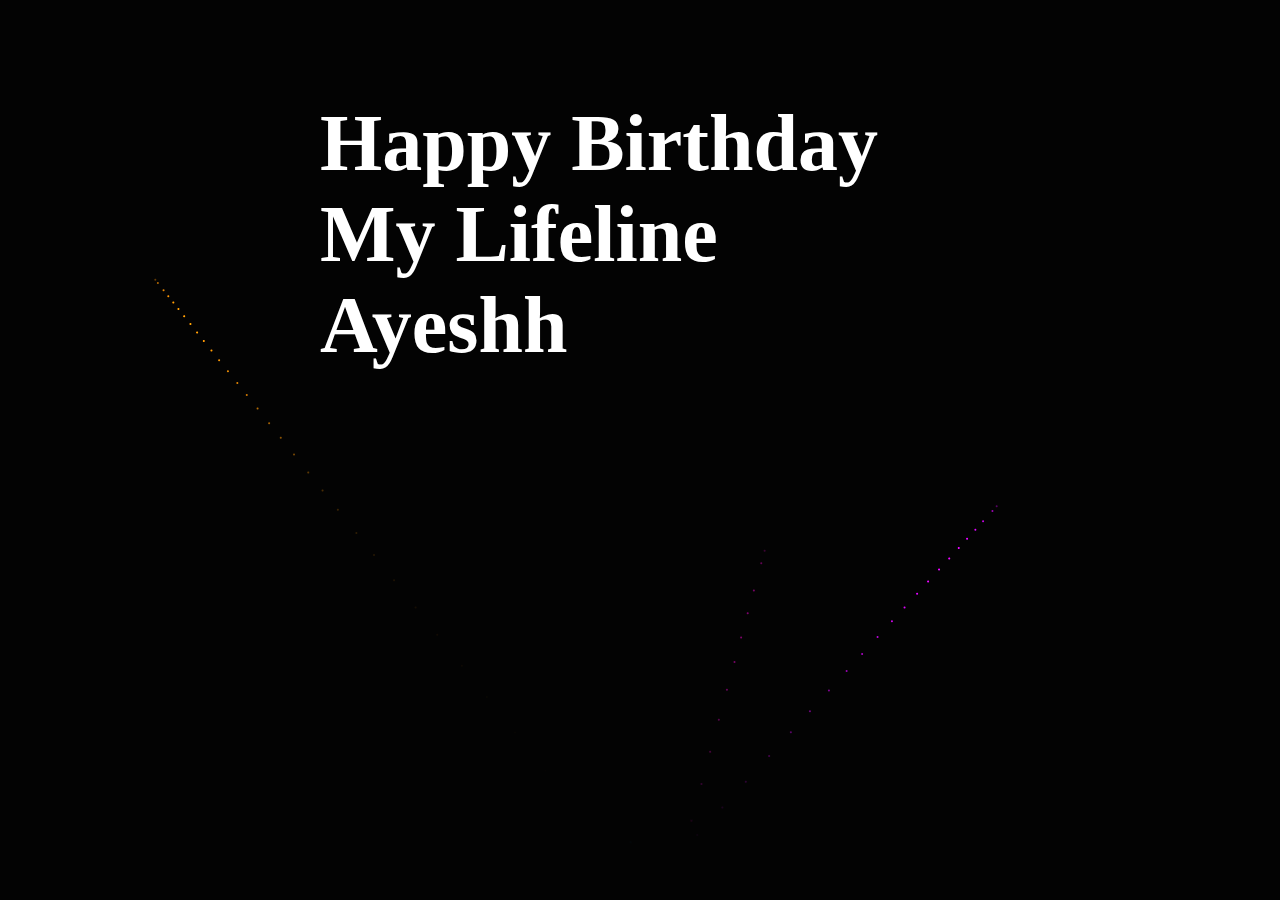
==== index.html @ 7dbb3a21 "Updated" ====
<!DOCTYPE html>
<html lang="en">
<head>
    <meta charset="UTF-8">
    <meta name="viewport" content="width=device-width, initial-scale=1.0">
    <title>Document</title>
    <style>
        body {
  margin: 0;
  background: #020202;
  cursor: crosshair;
}
canvas{display:block}
h1 {
  position: absolute;
  top: 20%;
  left: 50%;
  transform: translate(-50%, -50%);
  color: #fff;
  font-family: "Source Sans Pro";
  font-size: 5em;
  font-weight: 900;
  -webkit-user-select: none;
  user-select: none;
}
    </style>
</head>
<body>
    <h1>Happy Birthday My Lifeline Ayeshh</h1>
<canvas id="birthday">
</canvas>
<script>
    // helper functions
const PI2 = Math.PI * 2
const random = (min, max) => Math.random() * (max - min + 1) + min | 0
const timestamp = _ => new Date().getTime()

// container
class Birthday {
  constructor() {
    this.resize()

    // create a lovely place to store the firework
    this.fireworks = []
    this.counter = 0

  }
  
  resize() {
    this.width = canvas.width = window.innerWidth
    let center = this.width / 2 | 0
    this.spawnA = center - center / 4 | 0
    this.spawnB = center + center / 4 | 0
    
    this.height = canvas.height = window.innerHeight
    this.spawnC = this.height * .1
    this.spawnD = this.height * .5
    
  }
  
  onClick(evt) {
     let x = evt.clientX || evt.touches && evt.touches[0].pageX
     let y = evt.clientY || evt.touches && evt.touches[0].pageY
     
     let count = random(3,5)
     for(let i = 0; i < count; i++) this.fireworks.push(new Firework(
        random(this.spawnA, this.spawnB),
        this.height,
        x,
        y,
        random(0, 260),
        random(30, 110)))
          
     this.counter = -1
     
  }
  
  update(delta) {
    ctx.globalCompositeOperation = 'hard-light'
    ctx.fillStyle = `rgba(20,20,20,${ 7 * delta })`
    ctx.fillRect(0, 0, this.width, this.height)

    ctx.globalCompositeOperation = 'lighter'
    for (let firework of this.fireworks) firework.update(delta)

    // if enough time passed... create new new firework
    this.counter += delta * 3 // each second
    if (this.counter >= 1) {
      this.fireworks.push(new Firework(
        random(this.spawnA, this.spawnB),
        this.height,
        random(0, this.width),
        random(this.spawnC, this.spawnD),
        random(0, 360),
        random(30, 110)))
      this.counter = 0
    }

    // remove the dead fireworks
    if (this.fireworks.length > 1000) this.fireworks = this.fireworks.filter(firework => !firework.dead)

  }
}

class Firework {
  constructor(x, y, targetX, targetY, shade, offsprings) {
    this.dead = false
    this.offsprings = offsprings

    this.x = x
    this.y = y
    this.targetX = targetX
    this.targetY = targetY

    this.shade = shade
    this.history = []
  }
  update(delta) {
    if (this.dead) return

    let xDiff = this.targetX - this.x
    let yDiff = this.targetY - this.y
    if (Math.abs(xDiff) > 3 || Math.abs(yDiff) > 3) { // is still moving
      this.x += xDiff * 2 * delta
      this.y += yDiff * 2 * delta

      this.history.push({
        x: this.x,
        y: this.y
      })

      if (this.history.length > 20) this.history.shift()

    } else {
      if (this.offsprings && !this.madeChilds) {
        
        let babies = this.offsprings / 2
        for (let i = 0; i < babies; i++) {
          let targetX = this.x + this.offsprings * Math.cos(PI2 * i / babies) | 0
          let targetY = this.y + this.offsprings * Math.sin(PI2 * i / babies) | 0

          birthday.fireworks.push(new Firework(this.x, this.y, targetX, targetY, this.shade, 0))

        }

      }
      this.madeChilds = true
      this.history.shift()
    }
    
    if (this.history.length === 0) this.dead = true
    else if (this.offsprings) { 
        for (let i = 0; this.history.length > i; i++) {
          let point = this.history[i]
          ctx.beginPath()
          ctx.fillStyle = 'hsl(' + this.shade + ',100%,' + i + '%)'
          ctx.arc(point.x, point.y, 1, 0, PI2, false)
          ctx.fill()
        } 
      } else {
      ctx.beginPath()
      ctx.fillStyle = 'hsl(' + this.shade + ',100%,50%)'
      ctx.arc(this.x, this.y, 1, 0, PI2, false)
      ctx.fill()
    }

  }
}

let canvas = document.getElementById('birthday')
let ctx = canvas.getContext('2d')

let then = timestamp()

let birthday = new Birthday
window.onresize = () => birthday.resize()
document.onclick = evt => birthday.onClick(evt)
document.ontouchstart = evt => birthday.onClick(evt)

  ;(function loop(){
  	requestAnimationFrame(loop)

  	let now = timestamp()
  	let delta = now - then

    then = now
    birthday.update(delta / 500)
  	

  })()
</script>
</body>
</html>
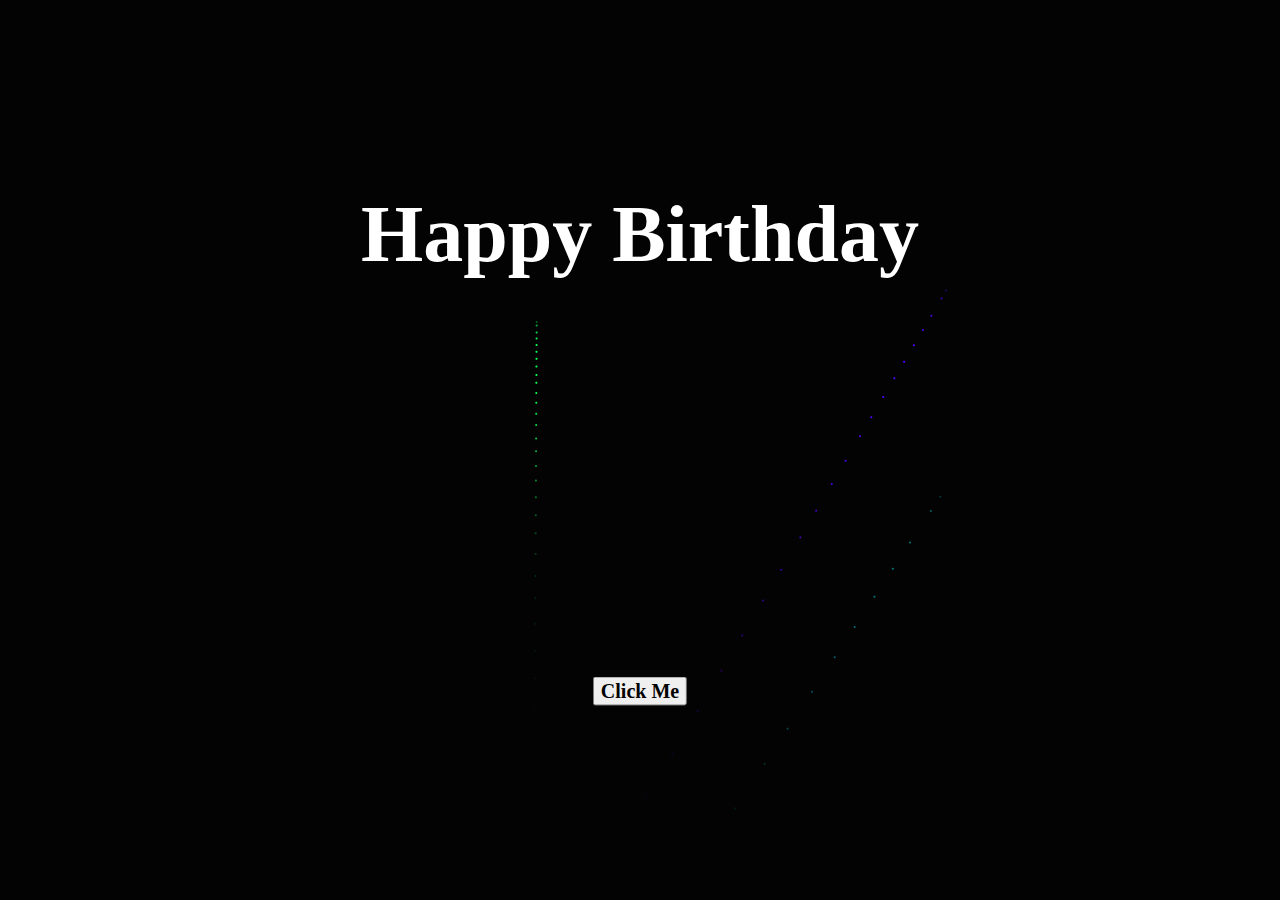
==== commit bb91754e: "Updated" ====
--- a/index.html
+++ b/index.html
@@ -1,193 +1,374 @@
-<!DOCTYPE html>
-<html lang="en">
-<head>
+<div id="first-div">
+
+  <!DOCTYPE html>
+  <html lang="en">
+
+  <head>
     <meta charset="UTF-8">
+    <meta http-equiv="X-UA-Compatible" content="IE=edge">
     <meta name="viewport" content="width=device-width, initial-scale=1.0">
-    <title>Document</title>
+    <title>HBD Love</title>
     <style>
-        body {
-  margin: 0;
-  background: #020202;
-  cursor: crosshair;
-}
-canvas{display:block}
-h1 {
-  position: absolute;
-  top: 20%;
-  left: 50%;
-  transform: translate(-50%, -50%);
-  color: #fff;
-  font-family: "Source Sans Pro";
-  font-size: 5em;
-  font-weight: 900;
-  -webkit-user-select: none;
-  user-select: none;
-}
+      body {
+        margin: 0;
+        background: #020202;
+        cursor: crosshair;
+      }
+
+      canvas {
+        display: block
+      }
+
+      h1 {
+        position: absolute;
+        top: 20%;
+        left: 50%;
+        transform: translate(-50%, -50%);
+        color: #fff;
+        font-family: "Source Sans Pro";
+        font-size: 5em;
+        font-weight: 900;
+        -webkit-user-select: none;
+        user-select: none;
+      }
+
+      .button-click {
+        position: absolute;
+        bottom: 20%;
+        left: 50%;
+        transform: translate(-50%, -50%);
+        color: #020202;
+        font-family: "Source Sans Pro";
+        font-size: 20px;
+        font-weight: 900;
+        -webkit-user-select: none;
+        user-select: none;
+        cursor: pointer;
+      }
+
+      /* Modal Styles */
+      .modal {
+        display: none;
+        position: fixed;
+        z-index: 1000;
+        left: 0;
+        top: 0;
+        width: 100%;
+        height: 100%;
+        background-color: rgba(0, 0, 0, 0.6);
+      }
+
+      .modal-content {
+        background-color: #ffe6e6;
+        margin: 10% auto;
+        padding: 30px;
+        border: 1px solid #ffcccc;
+        border-radius: 10px;
+        width: 350px;
+        text-align: center;
+        box-shadow: 0 4px 8px rgba(0, 0, 0, 0.1);
+        position: relative;
+      }
+
+      .close {
+        color: #ff6666;
+        float: right;
+        font-size: 24px;
+        font-weight: bold;
+        cursor: pointer;
+      }
+
+      .close:hover,
+      .close:focus {
+        color: #ff3333;
+      }
+
+      .modal-content p {
+        font-family: 'Cursive', sans-serif;
+        font-size: 18px;
+        color: #ff4d4d;
+      }
+
+      .modal-content input {
+        padding: 8px;
+        width: 80%;
+        margin-top: 15px;
+        border-radius: 5px;
+        border: 1px solid #ffcccc;
+        outline: none;
+        text-align: center;
+      }
+
+      .modal-content button {
+        background-color: #ff4d4d;
+        color: #fff;
+        border: none;
+        padding: 10px 20px;
+        border-radius: 25px;
+        cursor: pointer;
+        font-size: 16px;
+        margin-top: 20px;
+        outline: none;
+      }
+
+      .modal-content button:hover {
+        background-color: #ff3333;
+      }
+
+      .heart-icon {
+        font-size: 60px;
+        color: #ff4d4d;
+        margin-bottom: 20px;
+        transition: transform 0.2s ease-in-out;
+      }
+
     </style>
-</head>
-<body>
-    <h1>Happy Birthday My Lifeline Ayeshh</h1>
-<canvas id="birthday">
-</canvas>
-<script>
-    // helper functions
-const PI2 = Math.PI * 2
-const random = (min, max) => Math.random() * (max - min + 1) + min | 0
-const timestamp = _ => new Date().getTime()
-
-// container
-class Birthday {
-  constructor() {
-    this.resize()
-
-    // create a lovely place to store the firework
-    this.fireworks = []
-    this.counter = 0
-
-  }
-  
-  resize() {
-    this.width = canvas.width = window.innerWidth
-    let center = this.width / 2 | 0
-    this.spawnA = center - center / 4 | 0
-    this.spawnB = center + center / 4 | 0
-    
-    this.height = canvas.height = window.innerHeight
-    this.spawnC = this.height * .1
-    this.spawnD = this.height * .5
-    
-  }
-  
-  onClick(evt) {
-     let x = evt.clientX || evt.touches && evt.touches[0].pageX
-     let y = evt.clientY || evt.touches && evt.touches[0].pageY
-     
-     let count = random(3,5)
-     for(let i = 0; i < count; i++) this.fireworks.push(new Firework(
-        random(this.spawnA, this.spawnB),
-        this.height,
-        x,
-        y,
-        random(0, 260),
-        random(30, 110)))
-          
-     this.counter = -1
-     
-  }
-  
-  update(delta) {
-    ctx.globalCompositeOperation = 'hard-light'
-    ctx.fillStyle = `rgba(20,20,20,${ 7 * delta })`
-    ctx.fillRect(0, 0, this.width, this.height)
-
-    ctx.globalCompositeOperation = 'lighter'
-    for (let firework of this.fireworks) firework.update(delta)
-
-    // if enough time passed... create new new firework
-    this.counter += delta * 3 // each second
-    if (this.counter >= 1) {
-      this.fireworks.push(new Firework(
-        random(this.spawnA, this.spawnB),
-        this.height,
-        random(0, this.width),
-        random(this.spawnC, this.spawnD),
-        random(0, 360),
-        random(30, 110)))
-      this.counter = 0
-    }
-
-    // remove the dead fireworks
-    if (this.fireworks.length > 1000) this.fireworks = this.fireworks.filter(firework => !firework.dead)
-
-  }
-}
-
-class Firework {
-  constructor(x, y, targetX, targetY, shade, offsprings) {
-    this.dead = false
-    this.offsprings = offsprings
-
-    this.x = x
-    this.y = y
-    this.targetX = targetX
-    this.targetY = targetY
-
-    this.shade = shade
-    this.history = []
-  }
-  update(delta) {
-    if (this.dead) return
-
-    let xDiff = this.targetX - this.x
-    let yDiff = this.targetY - this.y
-    if (Math.abs(xDiff) > 3 || Math.abs(yDiff) > 3) { // is still moving
-      this.x += xDiff * 2 * delta
-      this.y += yDiff * 2 * delta
-
-      this.history.push({
-        x: this.x,
-        y: this.y
-      })
-
-      if (this.history.length > 20) this.history.shift()
-
-    } else {
-      if (this.offsprings && !this.madeChilds) {
+  </head>
+
+  <body>
+    <h1>Happy Birthday </h1>
+    <canvas id="birthday">
+    </canvas>
+    <button id="openModalBtn" class="button-click">
+      <div id="click-on-1"></div  >
+      <div id="click-on-2"></div>
+      <div id="click-on-3"></div>
+      <div id="click-on-4"></div>
+
+      Click Me</button>
+
+    <!-- Modal -->
+    <div id="questionModal" class="modal">
+      <div class="modal-content">
+        <span class="close">&times;</span>
+
+        <!-- Heart Icon -->
+        <div id="heartIcon" class="heart-icon">&#10084;</div>
+
+        <p>What am I to you?</p>
+        <input type="text" id="answerInput" placeholder="Enter answer">
+        <button id="submitAnswer">Submit</button>
+      </div>
+    </div>
+
+    <script>
+      var modal = document.getElementById('questionModal');
+      var openModalBtn = document.getElementById('openModalBtn');
+      var closeModal = document.getElementsByClassName('close')[0];
+      var submitAnswerBtn = document.getElementById('submitAnswer');
+      var answerInput = document.getElementById('answerInput');
+      var heartIcon = document.getElementById('heartIcon');
+      var correctAnswer = "lifeline";
+
+      openModalBtn.onclick = function () {
+        modal.style.display = 'block';
+        document.getElementById('click-on-1').click();
+        document.getElementById('click-on-2').click();
+        document.getElementById('click-on-3').click();
+        document.getElementById('click-on-4').click();
+      }
+
+      closeModal.onclick = function () {
+        modal.style.display = 'none';
         
-        let babies = this.offsprings / 2
-        for (let i = 0; i < babies; i++) {
-          let targetX = this.x + this.offsprings * Math.cos(PI2 * i / babies) | 0
-          let targetY = this.y + this.offsprings * Math.sin(PI2 * i / babies) | 0
-
-          birthday.fireworks.push(new Firework(this.x, this.y, targetX, targetY, this.shade, 0))
-
-        }
-
-      }
-      this.madeChilds = true
-      this.history.shift()
-    }
-    
-    if (this.history.length === 0) this.dead = true
-    else if (this.offsprings) { 
-        for (let i = 0; this.history.length > i; i++) {
-          let point = this.history[i]
-          ctx.beginPath()
-          ctx.fillStyle = 'hsl(' + this.shade + ',100%,' + i + '%)'
-          ctx.arc(point.x, point.y, 1, 0, PI2, false)
-          ctx.fill()
-        } 
-      } else {
-      ctx.beginPath()
-      ctx.fillStyle = 'hsl(' + this.shade + ',100%,50%)'
-      ctx.arc(this.x, this.y, 1, 0, PI2, false)
-      ctx.fill()
-    }
-
-  }
-}
-
-let canvas = document.getElementById('birthday')
-let ctx = canvas.getContext('2d')
-
-let then = timestamp()
-
-let birthday = new Birthday
-window.onresize = () => birthday.resize()
-document.onclick = evt => birthday.onClick(evt)
-document.ontouchstart = evt => birthday.onClick(evt)
-
-  ;(function loop(){
-  	requestAnimationFrame(loop)
-
-  	let now = timestamp()
-  	let delta = now - then
-
-    then = now
-    birthday.update(delta / 500)
-  	
-
-  })()
-</script>
-</body>
-</html>+      }
+
+      window.onclick = function (event) {
+        if (event.target == modal) {
+          modal.style.display = 'none';
+        }
+      }
+
+      answerInput.oninput = function () {
+        var userAnswer = answerInput.value.trim().toLowerCase();
+        var correctLetters = 0;
+        var wrongLetters = 0;
+
+        for (var i = 0; i < userAnswer.length; i++) {
+          if (userAnswer[i] === correctAnswer[i]) {
+            correctLetters++;
+          } else {
+            wrongLetters++;
+          }
+        }
+
+        var heartSize = 60 + (correctLetters * 10) - (wrongLetters * 10);
+        heartSize = Math.max(20, heartSize); // Prevent shrinking too small
+        heartIcon.style.transform = 'scale(' + heartSize / 60 + ')';
+      }
+
+      submitAnswerBtn.onclick = function () {
+        var userAnswer = answerInput.value.trim().toLowerCase();
+
+        if (userAnswer === correctAnswer) {
+          modal.style.display = 'none'; // Close the modal
+          window.location.href = 'lifelines.html';
+        } else {
+          alert('Incorrect answer, please try again.');
+        }
+      }
+    </script>
+    <script>
+      // helper functions
+      const PI2 = Math.PI * 2
+      const random = (min, max) => Math.random() * (max - min + 1) + min | 0
+      const timestamp = _ => new Date().getTime()
+
+      // container
+      class Birthday {
+        constructor() {
+          this.resize()
+
+          // create a lovely place to store the firework
+          this.fireworks = []
+          this.counter = 0
+
+        }
+
+        resize() {
+          this.width = canvas.width = window.innerWidth
+          let center = this.width / 2 | 0
+          this.spawnA = center - center / 4 | 0
+          this.spawnB = center + center / 4 | 0
+
+          this.height = canvas.height = window.innerHeight
+          this.spawnC = this.height * .1
+          this.spawnD = this.height * .5
+
+        }
+
+        onClick(evt) {
+          let x = evt.clientX || evt.touches && evt.touches[0].pageX
+          let y = evt.clientY || evt.touches && evt.touches[0].pageY
+
+          let count = random(3, 5)
+          for (let i = 0; i < count; i++) this.fireworks.push(new Firework(
+            random(this.spawnA, this.spawnB),
+            this.height,
+            x,
+            y,
+            random(0, 260),
+            random(30, 110)))
+
+          this.counter = -1
+
+        }
+
+        update(delta) {
+          ctx.globalCompositeOperation = 'hard-light'
+          ctx.fillStyle = `rgba(20,20,20,${7 * delta})`
+          ctx.fillRect(0, 0, this.width, this.height)
+
+          ctx.globalCompositeOperation = 'lighter'
+          for (let firework of this.fireworks) firework.update(delta)
+
+          // if enough time passed... create new new firework
+          this.counter += delta * 3 // each second
+          if (this.counter >= 1) {
+            this.fireworks.push(new Firework(
+              random(this.spawnA, this.spawnB),
+              this.height,
+              random(0, this.width),
+              random(this.spawnC, this.spawnD),
+              random(0, 360),
+              random(30, 110)))
+            this.counter = 0
+          }
+
+          // remove the dead fireworks
+          if (this.fireworks.length > 1000) this.fireworks = this.fireworks.filter(firework => !firework.dead)
+
+        }
+      }
+
+      class Firework {
+        constructor(x, y, targetX, targetY, shade, offsprings) {
+          this.dead = false
+          this.offsprings = offsprings
+
+          this.x = x
+          this.y = y
+          this.targetX = targetX
+          this.targetY = targetY
+
+          this.shade = shade
+          this.history = []
+        }
+        update(delta) {
+          if (this.dead) return
+
+          let xDiff = this.targetX - this.x
+          let yDiff = this.targetY - this.y
+          if (Math.abs(xDiff) > 3 || Math.abs(yDiff) > 3) { // is still moving
+            this.x += xDiff * 2 * delta
+            this.y += yDiff * 2 * delta
+
+            this.history.push({
+              x: this.x,
+              y: this.y
+            })
+
+            if (this.history.length > 20) this.history.shift()
+
+          } else {
+            if (this.offsprings && !this.madeChilds) {
+
+              let babies = this.offsprings / 2
+              for (let i = 0; i < babies; i++) {
+                let targetX = this.x + this.offsprings * Math.cos(PI2 * i / babies) | 0
+                let targetY = this.y + this.offsprings * Math.sin(PI2 * i / babies) | 0
+
+                birthday.fireworks.push(new Firework(this.x, this.y, targetX, targetY, this.shade, 0))
+
+              }
+
+            }
+            this.madeChilds = true
+            this.history.shift()
+          }
+
+          if (this.history.length === 0) this.dead = true
+          else if (this.offsprings) {
+            for (let i = 0; this.history.length > i; i++) {
+              let point = this.history[i]
+              ctx.beginPath()
+              ctx.fillStyle = 'hsl(' + this.shade + ',100%,' + i + '%)'
+              ctx.arc(point.x, point.y, 1, 0, PI2, false)
+              ctx.fill()
+            }
+          } else {
+            ctx.beginPath()
+            ctx.fillStyle = 'hsl(' + this.shade + ',100%,50%)'
+            ctx.arc(this.x, this.y, 1, 0, PI2, false)
+            ctx.fill()
+          }
+
+        }
+      }
+
+      let canvas = document.getElementById('birthday')
+      let ctx = canvas.getContext('2d')
+
+      let then = timestamp()
+
+      let birthday = new Birthday
+      window.onresize = () => birthday.resize()
+      document.onclick = evt => birthday.onClick(evt)
+      document.ontouchstart = evt => birthday.onClick(evt)
+
+        ; (function loop() {
+          requestAnimationFrame(loop)
+
+          let now = timestamp()
+          let delta = now - then
+
+          then = now
+          birthday.update(delta / 500)
+
+
+        })()
+    </script>
+  </body>
+
+  </html>
+</div>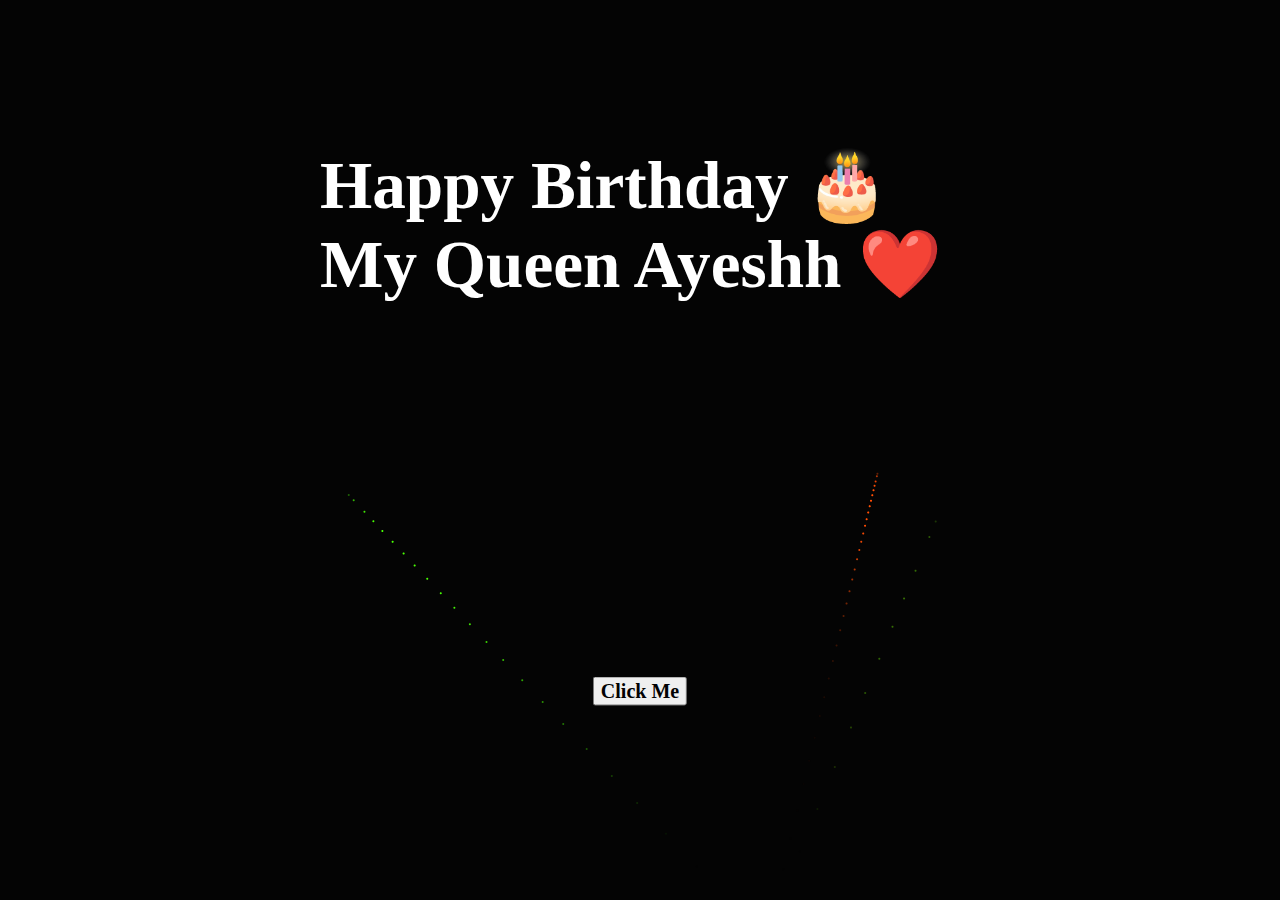
==== commit 6056ea80: "Updated" ====
--- a/index.html
+++ b/index.html
@@ -26,7 +26,7 @@
         transform: translate(-50%, -50%);
         color: #fff;
         font-family: "Source Sans Pro";
-        font-size: 5em;
+        font-size: 4.2rem;
         font-weight: 900;
         -webkit-user-select: none;
         user-select: none;
@@ -126,7 +126,7 @@
   </head>
 
   <body>
-    <h1>Happy Birthday </h1>
+    <h1>Happy Birthday 🎂 My Queen Ayeshh ❤️</h1>
     <canvas id="birthday">
     </canvas>
     <button id="openModalBtn" class="button-click">
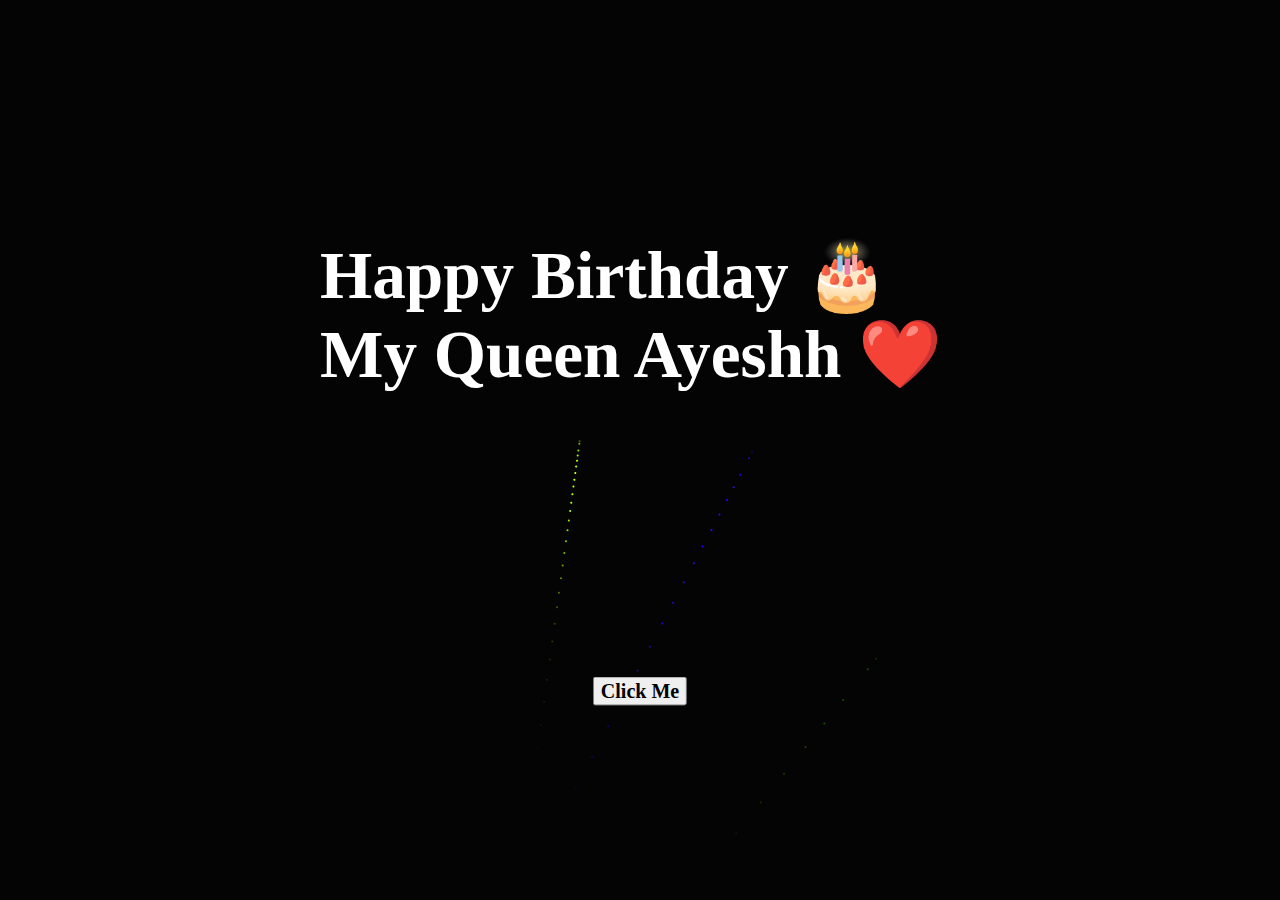
==== commit 170992ad: "Update index.html" ====
--- a/index.html
+++ b/index.html
@@ -21,7 +21,7 @@
 
       h1 {
         position: absolute;
-        top: 20%;
+        top: 30%;
         left: 50%;
         transform: translate(-50%, -50%);
         color: #fff;
@@ -371,4 +371,4 @@
   </body>
 
   </html>
-</div>+</div>
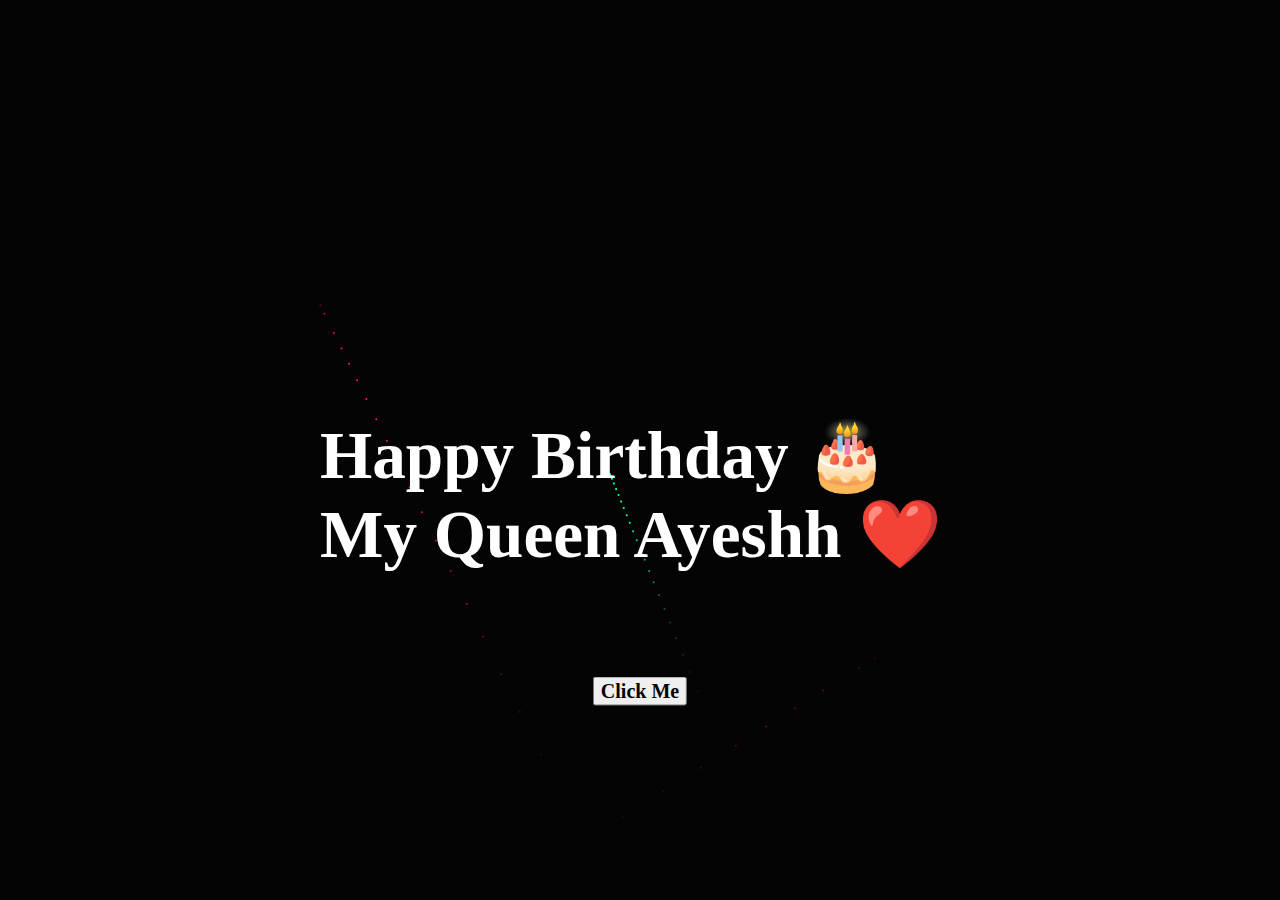
==== commit b1dcb3ab: "Update index.html" ====
--- a/index.html
+++ b/index.html
@@ -21,7 +21,7 @@
 
       h1 {
         position: absolute;
-        top: 30%;
+        top: 50%;
         left: 50%;
         transform: translate(-50%, -50%);
         color: #fff;
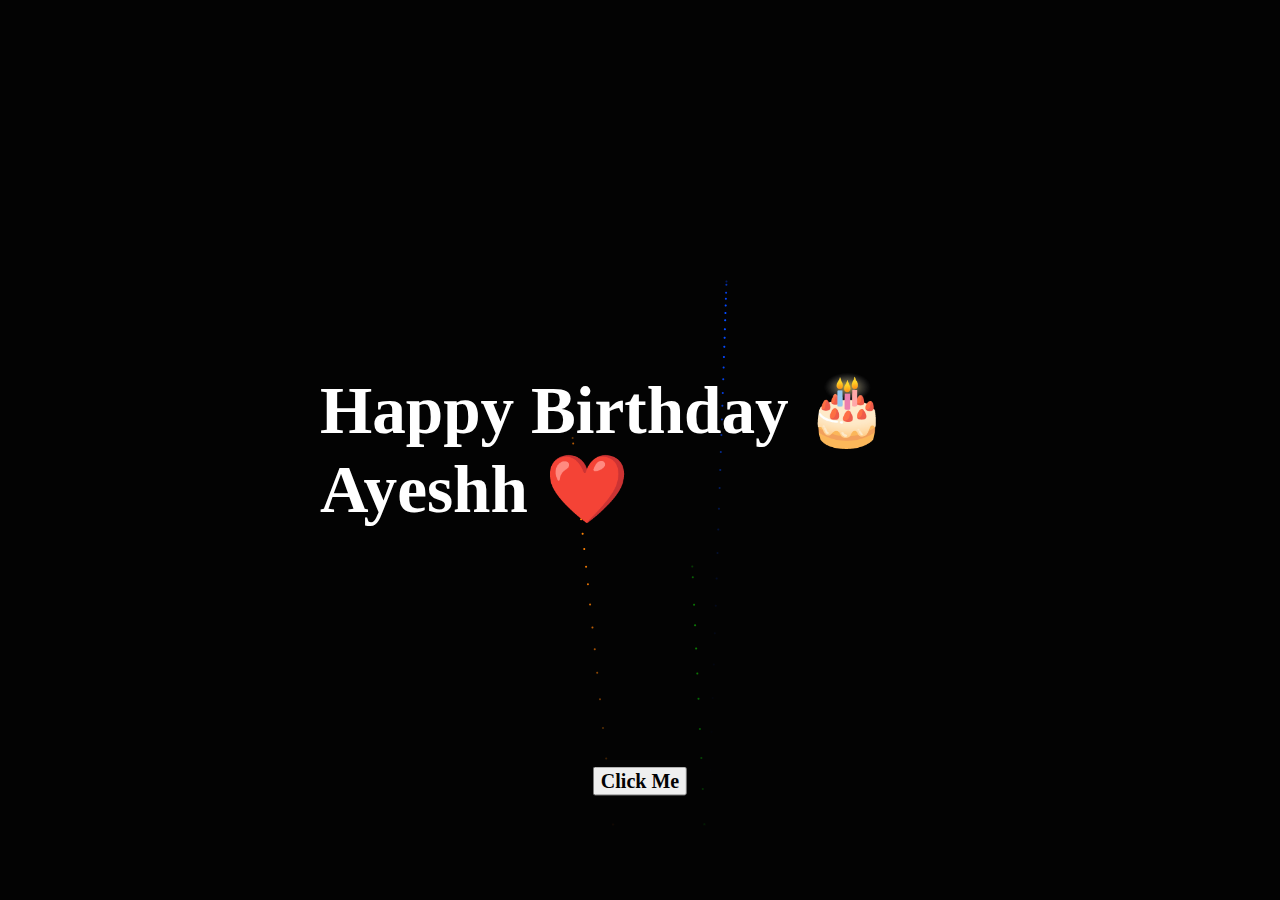
==== commit 18a89565: "Updated" ====
--- a/index.html
+++ b/index.html
@@ -21,7 +21,7 @@
 
       h1 {
         position: absolute;
-        top: 50%;
+        top: 45%;
         left: 50%;
         transform: translate(-50%, -50%);
         color: #fff;
@@ -34,7 +34,7 @@
 
       .button-click {
         position: absolute;
-        bottom: 20%;
+        bottom: 10%;
         left: 50%;
         transform: translate(-50%, -50%);
         color: #020202;
@@ -84,7 +84,7 @@
       }
 
       .modal-content p {
-        font-family: 'Cursive', sans-serif;
+        font-family: 'Courier New', Courier, monospace;
         font-size: 18px;
         color: #ff4d4d;
       }
@@ -126,7 +126,7 @@
   </head>
 
   <body>
-    <h1>Happy Birthday 🎂 My Queen Ayeshh ❤️</h1>
+    <h1>Happy Birthday 🎂 Ayeshh ❤️</h1>
     <canvas id="birthday">
     </canvas>
     <button id="openModalBtn" class="button-click">
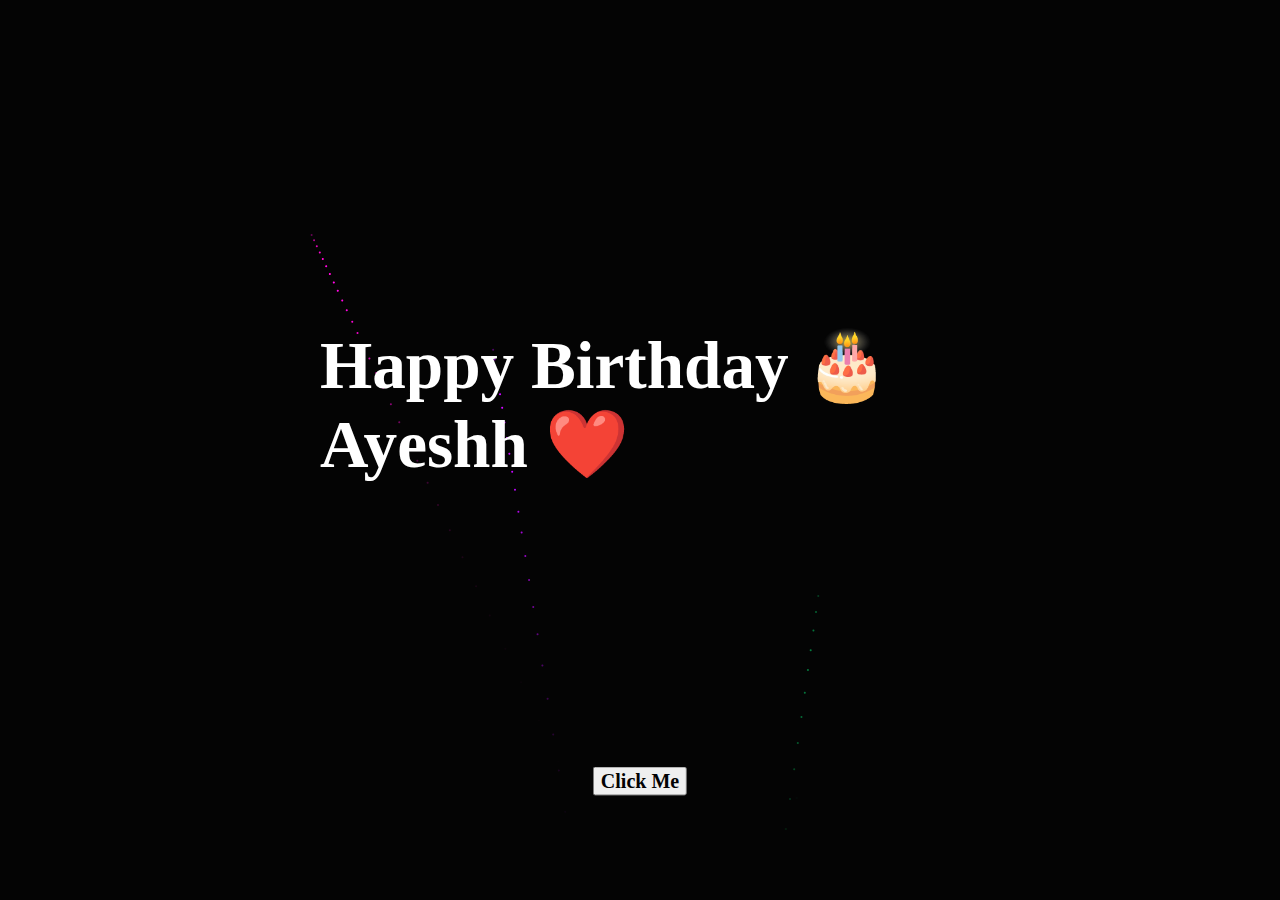
==== commit 6cc6ffe1: "Updated" ====
--- a/index.html
+++ b/index.html
@@ -21,7 +21,7 @@
 
       h1 {
         position: absolute;
-        top: 45%;
+        top: 40%;
         left: 50%;
         transform: translate(-50%, -50%);
         color: #fff;
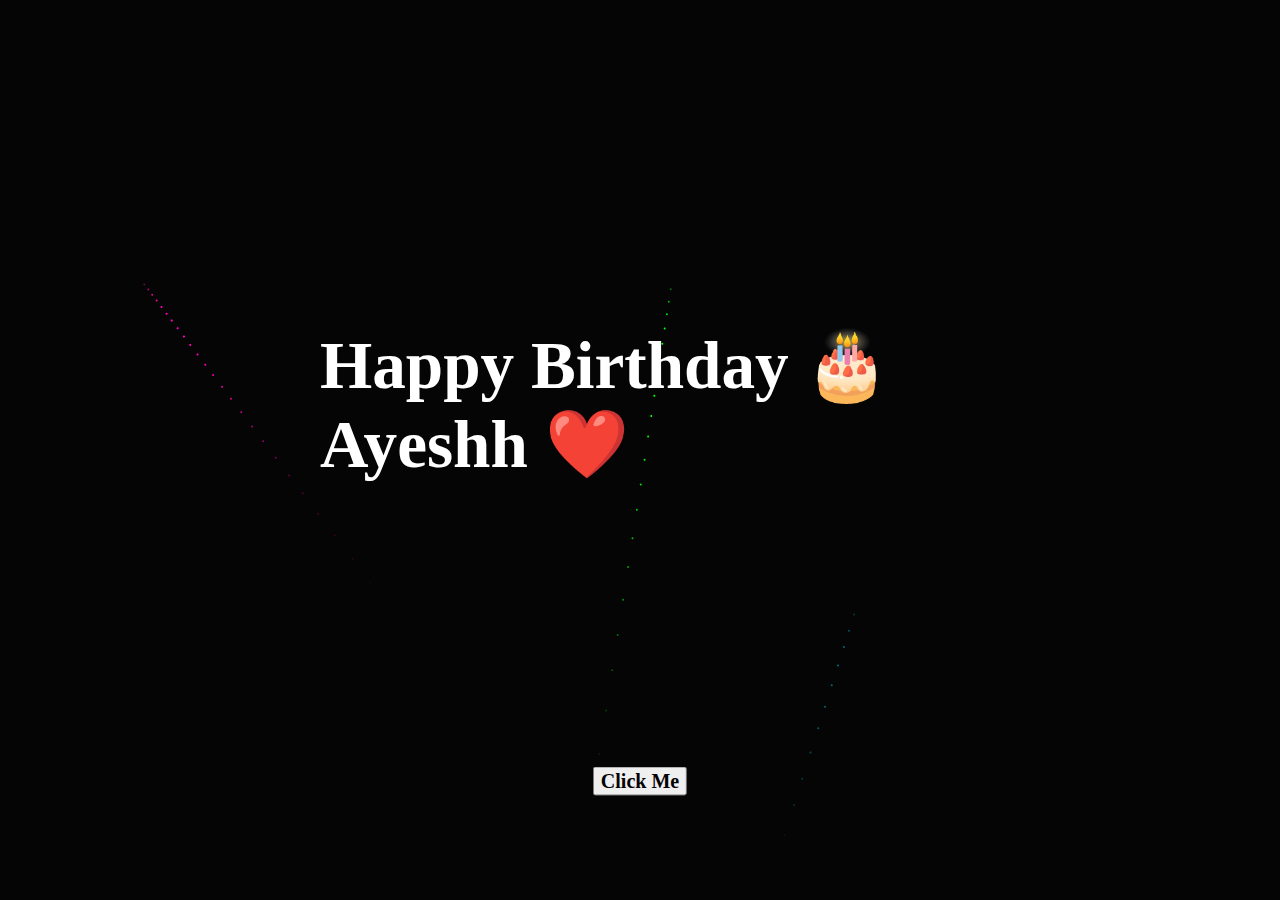
==== commit b74e6115: "Updated" ====
--- a/index.html
+++ b/index.html
@@ -145,7 +145,7 @@
         <!-- Heart Icon -->
         <div id="heartIcon" class="heart-icon">&#10084;</div>
 
-        <p>What am I to you?</p>
+        <p>You are my?</p>
         <input type="text" id="answerInput" placeholder="Enter answer">
         <button id="submitAnswer">Submit</button>
       </div>
@@ -158,7 +158,7 @@
       var submitAnswerBtn = document.getElementById('submitAnswer');
       var answerInput = document.getElementById('answerInput');
       var heartIcon = document.getElementById('heartIcon');
-      var correctAnswer = "lifeline";
+      var correctAnswer = "hayati";
 
       openModalBtn.onclick = function () {
         modal.style.display = 'block';
